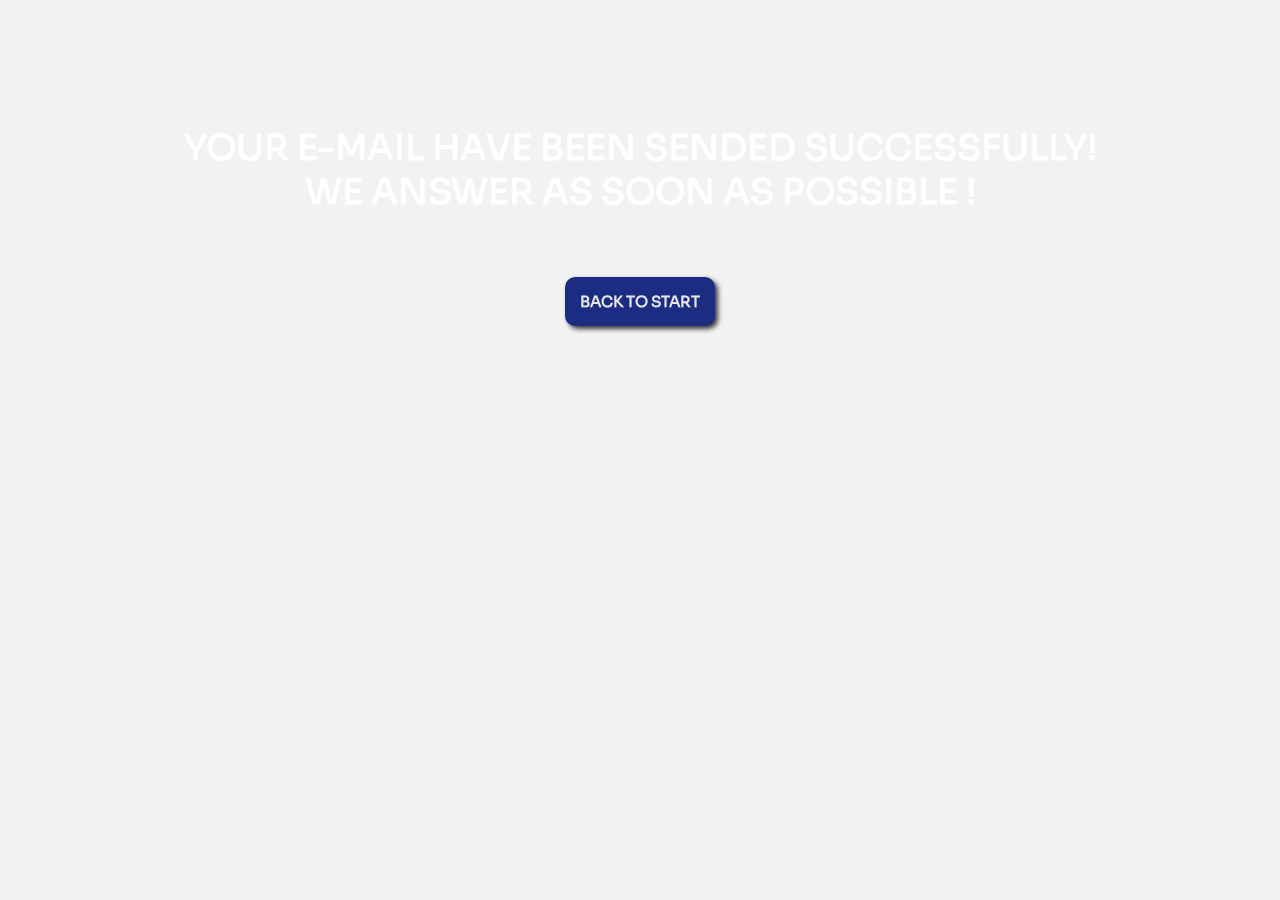
==== success.html @ 91e79aac "04.08.22 close final" ====
<!DOCTYPE html>
<html lang="en">

<head>
    <meta charset="UTF-8">
    <meta name="viewport" content="width=device-width, initial-scale=1.0">
    <meta name="viewport" content="width=device-width, initial-scale=1.0">
    <link rel="stylesheet" href="css/style.css">
    <link rel="stylesheet" href="css/task.css">
    <link rel="stylesheet" href="css/backlog.css">
    <link rel="stylesheet" href="css/board.css">
    <link rel="stylesheet" href="css/help.css">
    <link rel="stylesheet" href="css/fonts.css">
    <script src="./js/mini_backend.js"></script>
    <script src="js/script.js"></script>
    <script src="js/task.js"></script>
    <script src="js/backlog.js"></script>
    <script src="js/board.js"></script>
    <script src="js/help.js"></script>
    <title>Success</title>
    <link rel="icon" type="image/x-icon" href="img/favicon.png">
    <style>
        body {
            color: white !important;
        }
    </style>
</head>

<body onload="includeHTML()">
    <div class="successposition">
        <br><br><br><br><br><br>
        <div class="successtext">YOUR E-MAIL HAVE BEEN SENDED SUCCESSFULLY! <br>
            WE ANSWER AS SOON AS POSSIBLE !
        </div><br><br><br>
        <a href="index.html"><button class="successbtn">BACK TO START</button></a>
    </div>
</body>

</html>
---- css/style.css ----
body {
    margin: 0;
    font-family: 'Sora', sans-serif;
    background-color: rgba(128, 128, 128, 0.1);
    color: #363636;
}

/* ON ALL SITES */
.mainposition {
    display: flex;
    width: 100%;
}

.content {
    width: 80%;
}

.main {
    display: flex;
    height: 100vh;
}

.board {
    padding-left: 30px;
    padding-right: 30px;
    margin-top: 20px;
    margin-left: 5px;
    margin-right: 5px;
    background-color: white;
    border-radius: 15px;
    height: 95%;
    box-shadow: 0px 0px 5px 0px black;
}

.headline {
    margin-bottom: 10px;
}

.headlinetitle {
    font-size: 1.5em;
    font-weight: bold;
    padding-top: 40px;
    cursor: default;
}

.headlinetitletext {
    font-size: 0.9em;
    color: rgb(131, 136, 174);
    cursor: default;
}

::placeholder {
    color: #363636;
    font-family: 'Sora', sans-serif;
}

::-webkit-input-placeholder {
    /* Edge */
    color: #363636;
    font-family: 'Sora', sans-serif;
}

:-ms-input-placeholder {
    /* Internet Explorer 10-11 */
    color: #363636;
    font-family: 'Sora', sans-serif;
}

::-webkit-scrollbar {
    height: 5px;
    width: 10px;
}

::-webkit-scrollbar-track {
    border-radius: 10px;
    background: rgba(0, 140, 255, 0.100);
}

::-webkit-scrollbar-thumb {
    border-radius: 10px;
    background: rgba(0, 140, 255, 0.300);
}

::-webkit-scrollbar-thumb:active {
    background: rgb(0, 97, 177, 0.300);
}

.boardBg4::-webkit-scrollbar {
    height: 5px;
    width: 10px;
}

.boardBg4::-webkit-scrollbar-track {
    border-radius: 10px;
    background: rgba(194, 255, 175, 0.397);
}

.boardBg4::-webkit-scrollbar-thumb {
    border-radius: 10px;
    background: rgba(34, 206, 0, 0.3);
}

.boardBg4::-webkit-scrollbar-thumb:active {
    background: rgba(12, 148, 0, 0.3);
}

.boardBg2::-webkit-scrollbar {
    height: 5px;
    width: 10px;
}

.boardBg2::-webkit-scrollbar-track {
    border-radius: 10px;
    background: rgba(185, 176, 0, 0.1);
}

.boardBg2::-webkit-scrollbar-thumb {
    border-radius: 10px;
    background: rgba(143, 133, 0, 0.2);
}

.boardBg2::-webkit-scrollbar-thumb:active {
    background: rgba(134, 125, 0, 0.2);
}

.boardBg1::-webkit-scrollbar {
    height: 5px;
    width: 10px;
}

.boardBg1::-webkit-scrollbar-track {
    border-radius: 10px;
    background: rgba(255, 109, 109, 0.1);
}

.boardBg1::-webkit-scrollbar-thumb {
    border-radius: 10px;
    background: rgba(255, 0, 0, 0.1);
}

.boardBg1::-webkit-scrollbar-thumb:active {
    background: rgba(177, 0, 0, 0.1);
}

.tododescrip::-webkit-scrollbar {
    height: 5px;
    width: 10px;
}

.tododescrip::-webkit-scrollbar-track {
    border-radius: 10px;
    background: #dfdfdf;
}

.tododescrip::-webkit-scrollbar-thumb {
    border-radius: 10px;
    background: #838383;
}

.tododescrip::-webkit-scrollbar-thumb:active {
    background: #363636;
}

/* CHART */
.d-none {
    display: none;
}

.wegdamit {
    color: #36363600;
    font-size: 0.3em;
}

/* HEADER & FOOTER */
.navbar {
    width: 20%;
    height: 90%;
    background-color: rgb(34, 49, 139);
    display: flex;
    flex-direction: column;
    align-items: center;
    justify-content: space-between;
    margin-top: 40px;
    border-top-right-radius: 15px;
    border-bottom-right-radius: 15px;
    box-shadow: 0px 0px 5px 1px black;
}

.navbarimg {
    width: 150px;
}

.sideBar {
    letter-spacing: 4px;
}

.innerMenu li {
    list-style: none;
    color: white;
    font-weight: bold;
    cursor: pointer;
    padding: 25px;
    background-color: #36363600;
    border-radius: 100px;
    border-left: 5px solid rgba(255, 255, 255, 0);
}

.innerMenu li:hover {
    border-left: 5px solid rgba(255, 255, 255, 0.8);
    background: linear-gradient(60deg, rgba(255, 255, 255, 0.5) 0%, rgba(255, 255, 255, 0.2) 40%, rgba(255, 255, 255, 0.01) 70%, rgba(255, 255, 255, 0) 100%);
    border-radius: 100px;
    padding: 25px;
}

.footer {
    display: flex;
    justify-content: space-evenly;
    bottom: 120px;
    right: 0;
    color: white;
    margin-bottom: 20px;
    width: 100%;
}

.footer a {
    padding-right: 30px;
    text-decoration: none;
    color: white;
}

.footer a:hover {
    color: darkgray;
}

.footerimprint {
    cursor: pointer;
    width: 70px;
    height: 23px;
    text-align: center;
    padding: 10px;
    background-color: #36363600;
    border-radius: 30px;
    border-left: 5px solid rgba(255, 255, 255, 0);
}

.footerimprint:hover {
    border-left: 5px solid rgba(255, 255, 255, 0.8);
    background: linear-gradient(60deg, rgba(255, 255, 255, 0.5) 0%, rgba(255, 255, 255, 0.2) 40%, rgba(255, 255, 255, 0.01) 70%, rgba(255, 255, 255, 0) 100%);
    border-radius: 30px;
}

.footerpolicy {
    margin-left: 15px;
    cursor: pointer;
    width: 70px;
    height: 23px;
    text-align: center;
    padding: 10px;
    background-color: #36363600;
    border-radius: 30px;
    border-left: 5px solid rgba(255, 255, 255, 0);
}

.footerpolicy:hover {
    border-left: 5px solid rgba(255, 255, 255, 0.8);
    background: linear-gradient(60deg, rgba(255, 255, 255, 0.5) 0%, rgba(255, 255, 255, 0.2) 40%, rgba(255, 255, 255, 0.01) 70%, rgba(255, 255, 255, 0) 100%);
    border-radius: 30px;
}

/* WELCOME CONTENT */
.wtitle {
    font-size: 2.2em;
    font-weight: bold;
    text-align: center;
    letter-spacing: 3px;
    cursor: default;
}

.wtext {
    font-size: 0.8em;
    text-align: center;
    cursor: default;
}

.wbtntext {
    font-size: 1.2em;
    text-align: center;
    cursor: default;
}

.wbtn {
    border: none;
    background-color: rgb(30, 49, 144);
    color: white;
    font-size: 0.95em;
    font-weight: bold;
    padding: 15px;
    border-radius: 10px;
    cursor: pointer;
    box-shadow: 3px 3px 5px 0px rgb(63, 63, 63);
    font-family: 'Sora', sans-serif;
    filter: brightness(80%);
}

.wbtn:hover {
    filter: brightness(100%);
}

.wtextposition {
    display: flex;
    flex-direction: column;
    justify-content: space-between;
    height: 80vh;
}

/* RESPONSIVE */
@media screen and (max-width: 1070px) {
    .innerMenu li {
        text-align: center;
        font-size: 2em !important;
        padding-right: 50px !important;
    }

    .innerMenu li:hover {
        padding-right: 50px !important;
    }

    .footer {
        font-size: 1.9em !important;
    }

    .footerpolicy {
        height: 35px !important;
    }

    .footerimprint {
        height: 35px !important;
    }

    .responsivCloseImg {
        z-index: 2;
        top: 30px !important;
        right: 70px !important;
        position: absolute;
        width: 45px !important;
        cursor: pointer;
    }

    .responsivCloseImg:hover {
        opacity: 0.8 !important;
    }

    .responsivPosition {
        z-index: 2;
        top: 0px !important;
        left: 0px !important;
        display: block;
        position: absolute;
        width: 100% !important;
        height: 100vh !important;
        background-color: rgb(34, 49, 139);
    }

    .responsivMenu {
        display: block;
        z-index: 1;
        position: absolute;
        top: 40px !important;
        right: 40px !important;
        cursor: pointer;
    }

    .responsivMenu:hover {
        opacity: 0.8 !important;
    }

    .responsivImg {
        width: 50px !important;
    }

    .boardRow1 {
        flex-direction: column;
    }

    .boardRow2 {
        flex-direction: column;
    }

    .boardRow3 {
        flex-direction: column;
    }

    .taskinputstyletext {
        height: 150px !important;
    }

    .dnone {
        display: none;
    }

    .content {
        width: 100% !important;
    }
}

@media screen and (max-width: 700px) {
    .blHeadlines {
        font-size: 0.8em !important;
        justify-content: space-evenly !important;
        padding-left: 0px !important;
        padding-right: 0px !important;
    }

    .blCard1 {
        margin-left: 0px !important;
        margin-right: 0px !important;
        justify-content: space-evenly !important;
    }

    .backlogCard {
        font-size: 0.7em !important;
    }

    .innerMenu li {
        text-align: center;
        font-size: 1.7em !important;
        padding-right: 50px !important;
    }

    .responsivCloseImg {
        right: 40px !important;
    }

    .responsivMenu {
        top: 20px !important;
        right: 20px !important;
    }

    .responsivImg {
        width: 40px !important;
    }

    .boardContentPosition {
        flex-direction: column;
        overflow-y: scroll;
        overflow-x: hidden;
        height: 86vh !important;
    }

    .blContent {
        height: 90% !important;
    }

    .blBacklog {
        height: 86vh !important;
    }

    .boardBg1, .boardBg2, .boardBg3, .boardBg4 {
        overflow-y: auto;
        height: 58vh !important;
        width: 97% !important;
    }

    .boardContentStyle {
        margin-bottom: 20px !important;
    }

    .board {
        padding-left: 0px !important;
        padding-right: 0px !important;
        margin-top: 0px !important;
        margin-left: 0px !important;
        margin-right: 0px !important;
        border-radius: 0px !important;
        height: 100% !important;
    }

    .hcontactstyle {
        width: 98% !important;
    }

    .taskinnerwindow {
        min-height: 86vh !important;
    }
}

@media screen and (max-width: 450px) {
    .responsivCloseImg {
        right: 20px !important;
    }

    .responsivMenu {
        top: 10px !important;
        right: 10px !important;
    }

    .responsivImg {
        width: 30px !important;
    }

    .taskinputstyle {
        height: 20px !important;
        font-size: 12px !important;
    }

    .left select {
        padding-top: 0px !important;
    }

    .right select {
        padding-top: 0px !important;
    }

    .taskinputstyletext {
        height: 120px !important;
    }

    .headlinetitle {
        padding-top: 10px !important;
    }

    #hmessage {
        height: 250px !important;
    }
}

@media screen and (max-width: 350px) {
    body {
        font-size: 0.8em !important;
    }
}
---- css/task.css ----
.taskinnerwindow {
    background-color: rgba(0, 102, 255, 0.05);
    padding: 10px;
    border-radius: 5px;
    box-shadow: 0px 0px 5px 3px #003cff1f;
    min-height: 80vh;
    border: 1px solid rgba(0, 60, 255, 0.1);
}

.taskinnerwindowtitle {
    font-size: 1.0em;
    font-weight: bold;
    color: rgb(33, 45, 113);
    cursor: default;
}

.taskmargin {
    margin-top: 10px;
    margin-bottom: 10px;
}

.boardRow1 {
    display: flex;
    justify-content: space-between;
    margin-left: 25px;
    margin-top: 25px;
    margin-right: 25px;
}

.boardRow2 {
    display: flex;
    justify-content: space-between;
    margin-right: 25px;
    margin-left: 25px;
}

.boardRow3 {
    display: flex;
    justify-content: space-between;
    margin-right: 25px;
    margin-left: 25px;
    height: 265px;
}

.dflexcolumn {
    display: flex;
    flex-direction: column;
}

.right {
    display: flex;
    flex-direction: column;
    min-width: 45%;
    justify-content: space-between;
}

.left {
    display: flex;
    flex-direction: column;
    min-width: 45%;
}

#cancelTask {
    background: none;
    border: none;
    font-size: 0.95em;
    font-weight: bold;
    color: rgb(33, 45, 113);
    cursor: pointer;
    margin-right: 20px;
    font-family: 'Sora', sans-serif;
}

#cancelTask:hover {
    background-color: rgb(30, 49, 144);
    border-radius: 5px;
    box-shadow: 3px 3px 5px 0px rgb(30, 49, 144);
    color: rgba(255, 143, 143, 0.644);

}

#createTask {
    border: none;
    background-color: rgb(30, 49, 144);
    color: white;
    font-size: 0.95em;
    font-weight: bold;
    padding: 15px;
    border-radius: 10px;
    box-shadow: 3px 3px 5px 0px rgb(63, 63, 63);
    cursor: pointer;
    font-family: 'Sora', sans-serif;
    filter: brightness(80%);
}

#createTask:hover {
    filter: brightness(100%);
}

.taskinputstyle {
    height: 50px;
    border: 1px solid rgb(214, 214, 214);
    border-radius: 5px;
    outline: none;
    color: #363636;
    font-family: 'Sora', sans-serif;
    font-size: 1em;
    background-color: rgb(240, 240, 240);
}

.taskinputstyletext {
    outline: none;
    border: 1px solid rgb(214, 214, 214);
    border-radius: 5px;
    height: 170px;
    font-size: 1em;
    font-family: 'Sora', sans-serif;
    margin-top: 10px;
    margin-bottom: 10px;
    padding-left: 5px;
    background-color: rgb(240, 240, 240);
    resize: none;
}

.left select {
    padding-top: 12px;
    cursor: pointer;
}

.right select {
    padding-top: 12px;
    cursor: pointer;
}

.btnTask {
    text-align: end;
}

.urgencyhigh {
    background-color: rgba(255, 0, 0, 0.1);
}

.urgencymedium {
    background-color: rgba(255, 255, 0, 0.1);
}

.urgencylow {
    background-color: rgba(0, 128, 0, 0.1);
}

.multiselect {
    display: flex;
    justify-content: flex-start;
    align-items: center;
    height: 100%;
}

.selectBox {
    position: relative;
    filter: brightness(75%);
}

.selectBox:hover {
    filter: brightness(100%);
}

.selectBox select {
    width: 100%;
    font-weight: bold;
}

.overSelect {
    position: absolute;
    cursor: pointer;
}


#checkboxes {
    display: none;
    height: 115px;
    width: 100px;
    border: none;
    background: white;
    border-radius: 18%;
    padding: 5px;
    cursor: pointer;
    margin-left: 15px;
}

#checkboxes label {
    display: block;
}

#checkboxes label:hover {
    background: rgba(34, 50, 139, 0.2);
    border-radius: 15px;
    padding: 2px;
    cursor: pointer;
}

.checkboximg {
    border: 1px solid black;
    width: 23px;
    border-radius: 40px;
}

#employer {
    font-size: 2.5em !important;
    background-color: rgb(30, 49, 144);
    color: white;
    border-radius: 40px;
    box-shadow: 3px 3px 5px 0px rgb(63 63 63);
    height: 0px;
    display: flex;
    align-items: center;
    justify-content: center;
    cursor: pointer;
    padding: 20px;
}

#showSucces {
    color: green;
}
---- css/backlog.css ----
.blContent {
    height: 78vh;
}

.blBacklog {
    display: flex;
    flex-direction: column;
    overflow: auto;
    height: 78vh;
}

.blHeadlines {
    display: flex;
    justify-content: space-between;
    font-size: 1.2em;
    font-weight: bold;
    cursor: default;
    padding-right: 202px;
    padding-left: 38px;
}

.backlogCard {
    display: flex;
    flex-direction: column;
    border: 1px solid #b3b3b3;
    background: white;
    height: 60px;
    border-radius: 15px;
    padding: 5px;
    margin-bottom: 5px;
    margin-right: 5px;
    filter: brightness(97%);
    cursor: pointer;
}

.backlogCard:hover {
    filter: brightness(100%);
}

.blCard1 {
    display: flex;
    justify-content: space-between;
    height: 100px;
    padding-top: 15px;
    align-items: center;
    font-size: 1.2em;
    margin-left: 65px;
    margin-right: 130px;
}

.deletebtn {
    border: none;
    background: none;
}

.deletebtnimg {
    width: 25px;
    cursor: pointer;
    position: absolute;
    top: 4px;
    right: 3px;
}

.deletebtnimg:hover {
    opacity: 0.8;
}

.boardbtn {
    border: none;
    background: none;
}

.blCard2 {
    display: flex;
    flex-direction: column;
    align-items: flex-end;
}

.empImgBl {
    width: 40px;
    border-radius: 40px;

}

.invisible {
    color: rgba(255, 0, 0, 0);
}

.blCardtitle {
    border-bottom: 1px solid #80808038;
}
---- css/board.css ----
.boardContentPosition {
    display: flex;
}

.boardContentStyle {
    width: 100%;
    height: 80%;
    margin-right: 5px;
    margin-left: 5px;
}

.boardBg3 {
    background-color: rgba(0, 255, 255, 0.100);
    height: 76vh;
    overflow-y: auto;
    overflow-x: hidden;
    border-radius: 5px;
    box-shadow: 4px 2px 5px 0px rgb(143, 143, 143);
    filter: brightness(97%);
}

.boardBg4 {
    background-color: rgba(0, 210, 0, 0.100);
    height: 76vh;
    overflow-y: auto;
    overflow-x: hidden;
    border-radius: 5px;
    box-shadow: 4px 2px 5px 0px rgb(143, 143, 143);
    filter: brightness(97%);
}

.boardBg2 {
    background-color: rgba(255, 255, 0, 0.100);
    height: 76vh;
    overflow-y: auto;
    overflow-x: hidden;
    border-radius: 5px;
    box-shadow: 4px 2px 5px 0px rgb(143, 143, 143);
    filter: brightness(97%);
}

.boardBg1 {
    background-color: rgba(255, 0, 0, 0.100);
    height: 76vh;
    overflow-y: auto;
    overflow-x: hidden;
    border-radius: 5px;
    box-shadow: 4px 2px 5px 0px rgb(143, 143, 143);
    filter: brightness(97%);
}

.boardBg1:hover {
    filter: brightness(100%);
}

.boardBg2:hover {
    filter: brightness(100%);
}

.boardBg3:hover {
    filter: brightness(100%);
}

.boardBg4:hover {
    filter: brightness(100%);
}

.boardtitle {
    font-size: 1.2em;
    font-weight: bold;
    text-align: center;
    cursor: default;
}

.boardCard {
    border: 1px solid #b3b3b3;
    background: rgba(255, 255, 255, 0.651);
    margin: 5px;
    padding: 5px;
    height: 100px;
    border-radius: 15px;
}

.toDoposition {
    background-color: white;
    border: 1px dotted #b3b3b3;
    padding: 5px;
    border-radius: 10px;
    margin: 5px;
    font-size: 0.8em;
    height: 141px;
    display: flex;
    justify-content: space-between;
    filter: brightness(97%);
    cursor: pointer;
}

.toDoposition:hover {
    filter: brightness(100%);
}

.tododescrip {
    overflow-y: auto;
    overflow-x: hidden;
    height: 60px;
    width: 105%;
}

.empImgboard {
    position: absolute;
    top: 15px;
    right: 4px;
    font-size: 0.8em;
}

.boardbtnimg {
    width: 23px;
    cursor: pointer;
    position: absolute;
    bottom: 5px;
    right: 5px;
}

.boardbtnimg:hover {
    opacity: 0.8;
}
---- css/help.css ----
.hcontact {
    font-size: 1.4em;
    text-align: center;
    color: rgb(33, 45, 113);
    font-weight: bold;
    cursor: default;
}

.hcontactposition {
    display: flex;
    flex-direction: column;
    justify-content: center;
    align-items: center;
    border-radius: 10px;
}

.hcontactstyle {
    display: flex;
    flex-direction: column;
    width: 80%;
}

#hname {
    font-size: 1.1em;
    font-family: 'Sora', sans-serif;
    outline: none;
    border: 1px solid rgb(214, 214, 214);
    background-color: rgb(240, 240, 240);
    border-bottom: none;
    border-top-left-radius: 10px;
    border-top-right-radius: 10px;
    padding: 5px;
    color: #363636;
}

#hmessage {
    height: 315px;
    font-size: 1.1em;
    font-family: 'Sora', sans-serif;
    outline: none;
    border: 1px solid rgb(214, 214, 214);
    background-color: rgb(240, 240, 240);
    border-bottom-left-radius: 10px;
    border-bottom-right-radius: 10px;
    padding: 5px;
    color: #363636;
}

.hsubmitbtn {
    cursor: pointer;
    border: none;
    background-color: rgb(30, 49, 144);
    color: white;
    font-size: 0.95em;
    font-weight: bold;
    padding: 15px;
    border-radius: 10px;
    margin-bottom: 20px;
    box-shadow: 3px 3px 5px 0px rgb(63, 63, 63);
    font-family: 'Sora', sans-serif;
    filter: brightness(80%);
}

.hsubmitbtn:hover {
    filter: brightness(100%);

}

.successtext {
    font-size: 2.2em;
    font-weight: bold;
    text-align: center;
}

.successposition {
    display: flex;
    flex-direction: column;
    align-items: center;
    justify-content: center;
}

.successbtn {
    cursor: pointer;
    border: none;
    background-color: rgb(30, 49, 144);
    color: white;
    font-size: 0.95em;
    font-weight: bold;
    padding: 15px;
    border-radius: 10px;
    box-shadow: 3px 3px 5px 0px rgb(63, 63, 63);
    font-family: 'Sora', sans-serif;
    filter: brightness(90%);

}

.successbtn:hover {
    filter: brightness(100%);

}

.tutorialstyle {
    text-align: center;
    cursor: default;
}

.tutorialstylelink {
    text-align: center;
    text-decoration: none;
    border: none;
    background-color: rgb(30, 49, 144);
    color: white;
    font-size: 0.95em;
    font-weight: bold;
    padding: 15px;
    border-radius: 10px;
    cursor: pointer;
    box-shadow: 3px 3px 5px 0px rgb(63 63 63);
    filter: brightness(80%);

}

.tutorialstylelink:hover {
    filter: brightness(100%);

}
---- css/fonts.css ----
/* sora-regular - latin */
@font-face {
    font-family: 'Sora';
    font-style: normal;
    font-weight: 400;
    src: url('./fonts/sora-v10-latin-regular.eot'); /* IE9 Compat Modes */
    src: local(''),
         url('./fonts/sora-v10-latin-regular.eot?#iefix') format('embedded-opentype'), /* IE6-IE8 */
         url('./fonts/sora-v10-latin-regular.woff2') format('woff2'), /* Super Modern Browsers */
         url('./fonts/sora-v10-latin-regular.woff') format('woff'), /* Modern Browsers */
         url('./fonts/sora-v10-latin-regular.ttf') format('truetype'), /* Safari, Android, iOS */
         url('./fonts/sora-v10-latin-regular.svg#Sora') format('svg'); /* Legacy iOS */
}
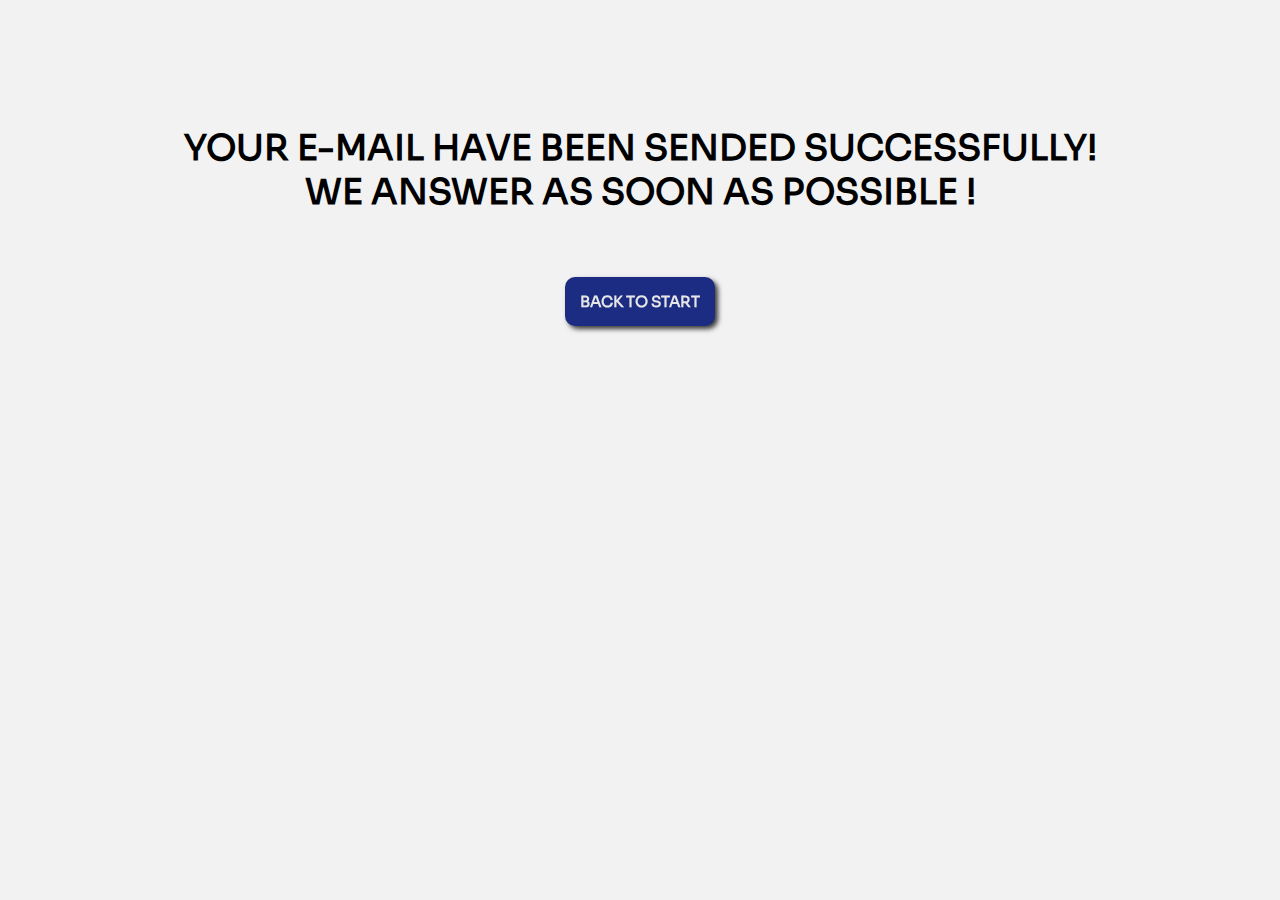
==== commit 870c9200: "04.08.22 close final 3" ====
--- a/success.html
+++ b/success.html
@@ -21,7 +21,7 @@
     <link rel="icon" type="image/x-icon" href="img/favicon.png">
     <style>
         body {
-            color: white !important;
+            color: black !important;
         }
     </style>
 </head>
@@ -32,7 +32,7 @@
         <div class="successtext">YOUR E-MAIL HAVE BEEN SENDED SUCCESSFULLY! <br>
             WE ANSWER AS SOON AS POSSIBLE !
         </div><br><br><br>
-        <a href="index.html"><button class="successbtn">BACK TO START</button></a>
+        <a href="https://yener88.github.io/Team-Table/"><button class="successbtn">BACK TO START</button></a>
     </div>
 </body>
 
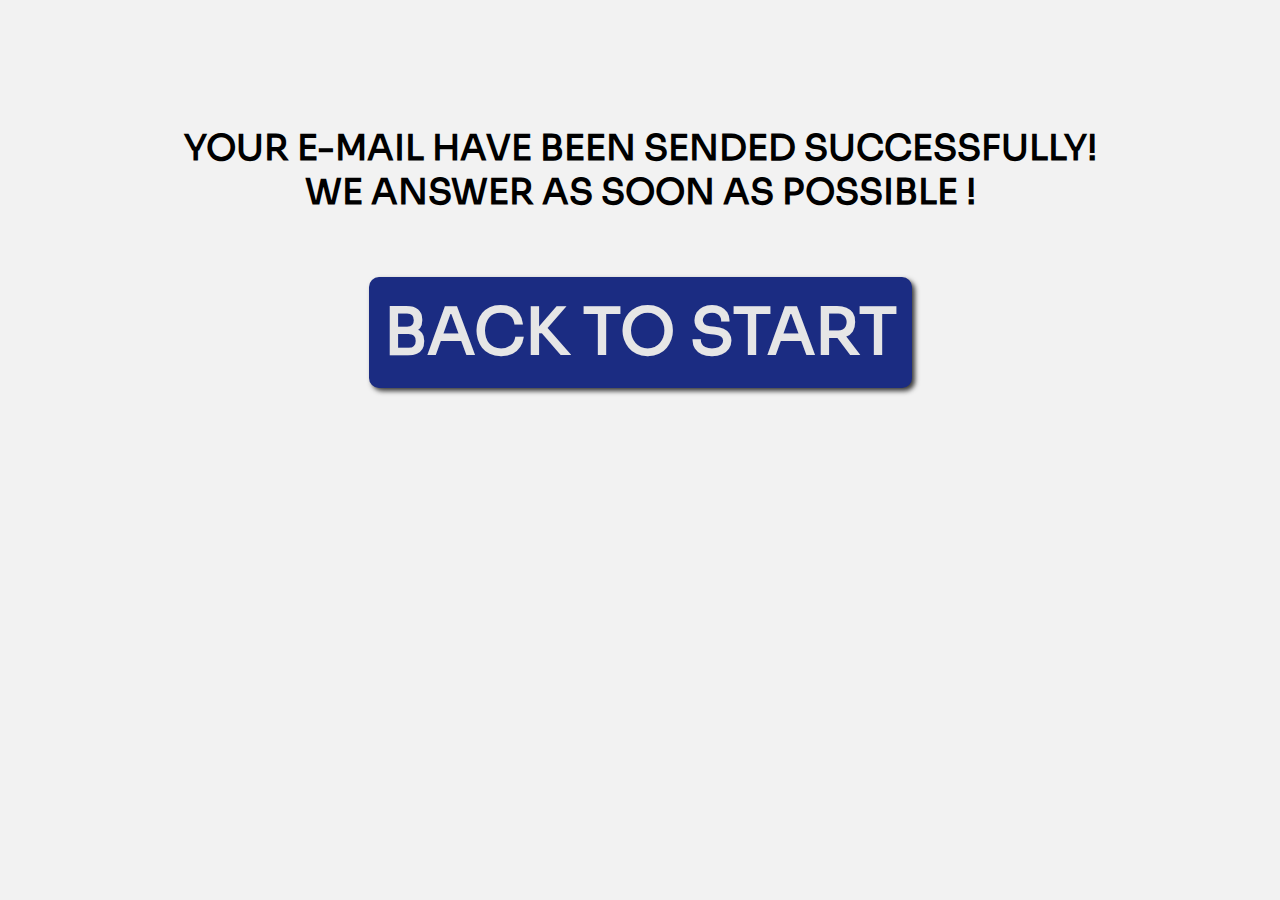
==== commit 41f56d45: "04.08.22 close final 4" ====
--- a/success.html
+++ b/success.html
@@ -23,6 +23,33 @@
         body {
             color: black !important;
         }
+
+        .successbtn {
+            cursor: pointer;
+            border: none;
+            background-color: rgb(30, 49, 144);
+            color: white;
+            font-size: 64px;
+            font-weight: bold;
+            padding: 15px;
+            border-radius: 10px;
+            box-shadow: 3px 3px 5px 0px rgb(63, 63, 63);
+            font-family: 'Sora', sans-serif;
+            filter: brightness(90%);
+
+        }
+
+        .successbtn:hover {
+            filter: brightness(100%);
+
+        }
+
+        .successposition {
+            display: flex;
+            flex-direction: column;
+            align-items: center;
+            justify-content: center;
+        }
     </style>
 </head>
 
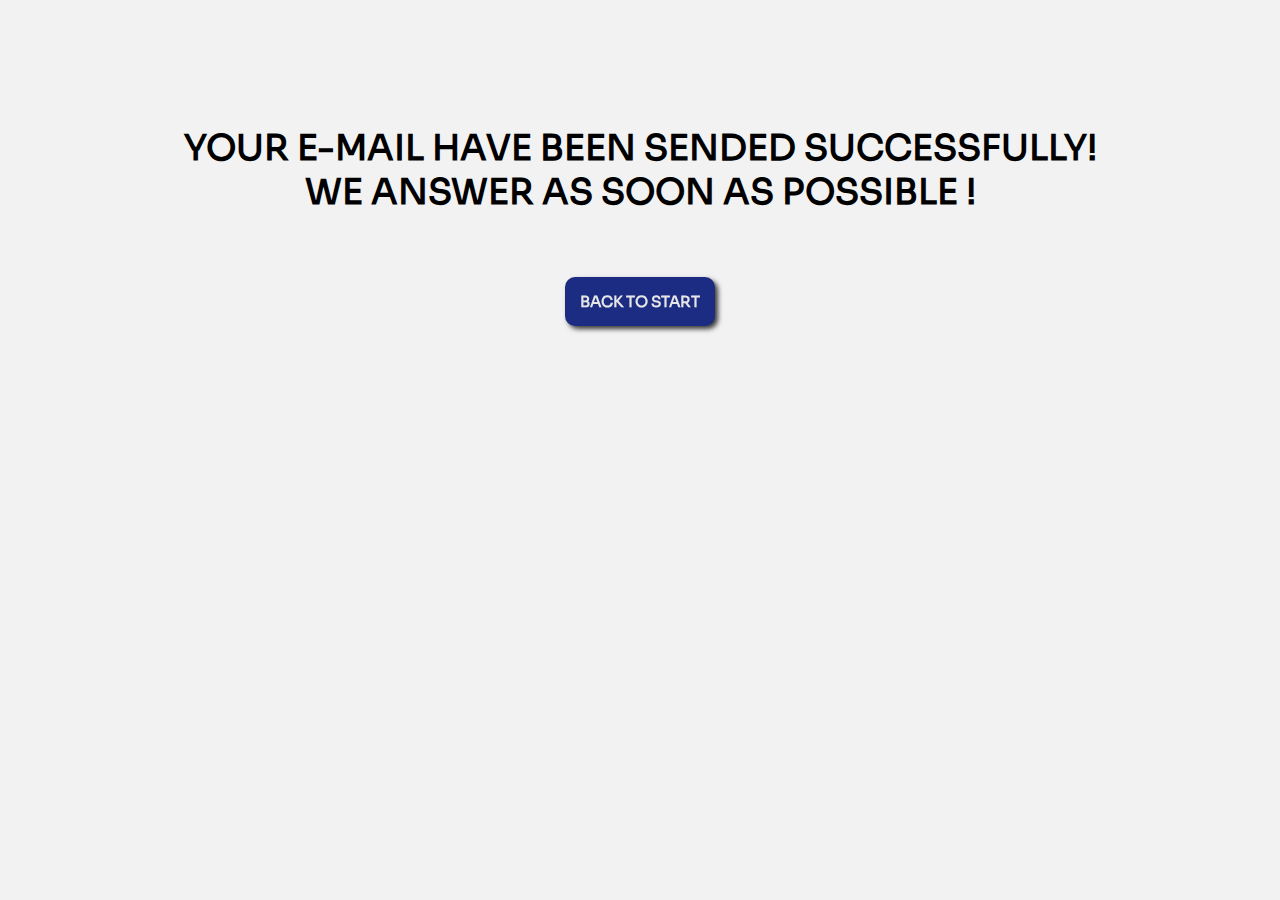
==== commit 0d519532: "04.08.22 close final 5" ====
--- a/success.html
+++ b/success.html
@@ -29,7 +29,7 @@
             border: none;
             background-color: rgb(30, 49, 144);
             color: white;
-            font-size: 64px;
+            font-size: 0.95em;
             font-weight: bold;
             padding: 15px;
             border-radius: 10px;
@@ -50,6 +50,12 @@
             align-items: center;
             justify-content: center;
         }
+
+        .successtext {
+            font-size: 2.2em;
+            font-weight: bold;
+            text-align: center;
+        }
     </style>
 </head>
 
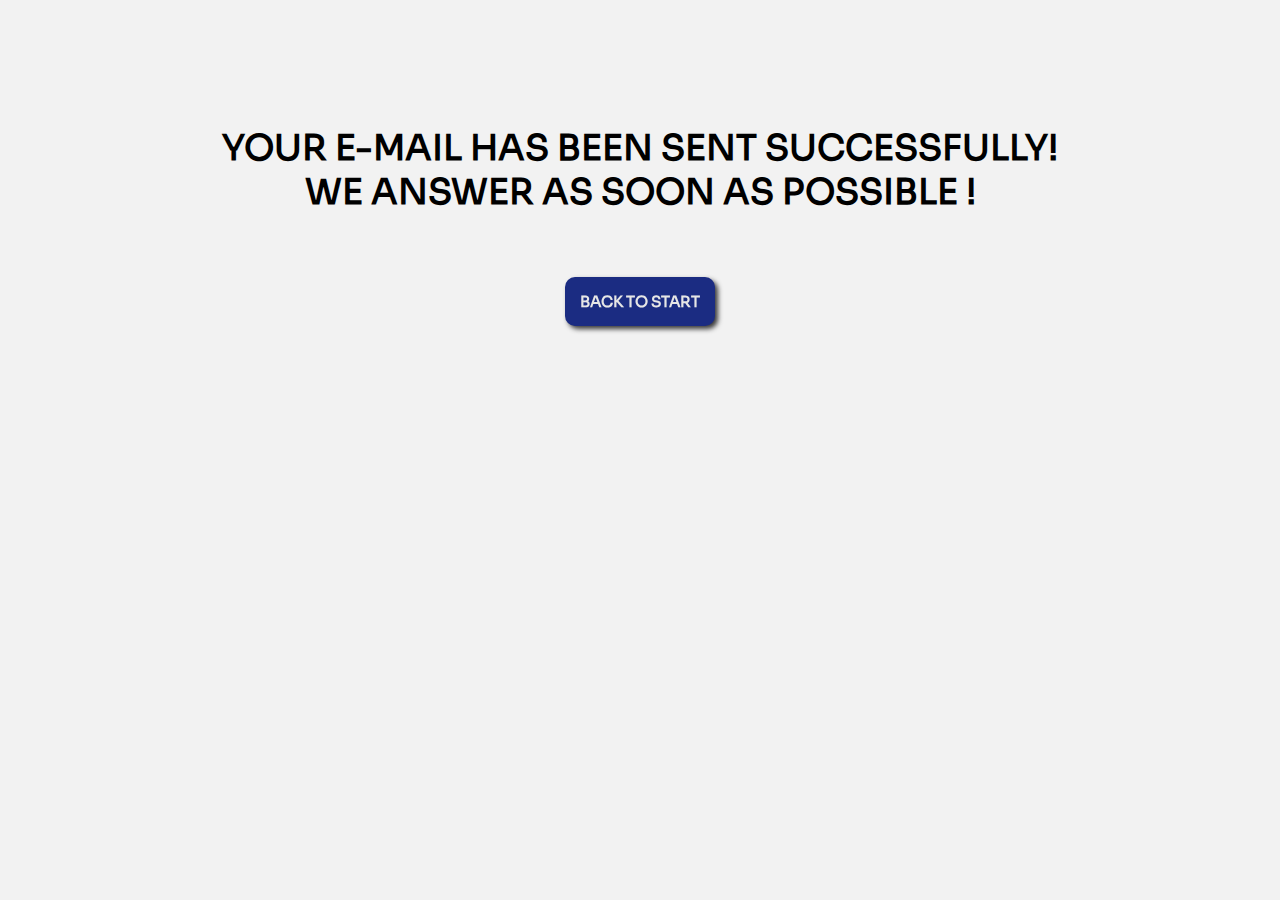
==== commit dd8c920b: "05.08.22 email success" ====
--- a/success.html
+++ b/success.html
@@ -62,7 +62,7 @@
 <body onload="includeHTML()">
     <div class="successposition">
         <br><br><br><br><br><br>
-        <div class="successtext">YOUR E-MAIL HAVE BEEN SENDED SUCCESSFULLY! <br>
+        <div class="successtext">YOUR E-MAIL HAS BEEN SENT SUCCESSFULLY! <br>
             WE ANSWER AS SOON AS POSSIBLE !
         </div><br><br><br>
         <a href="https://yener88.github.io/Team-Table/"><button class="successbtn">BACK TO START</button></a>
